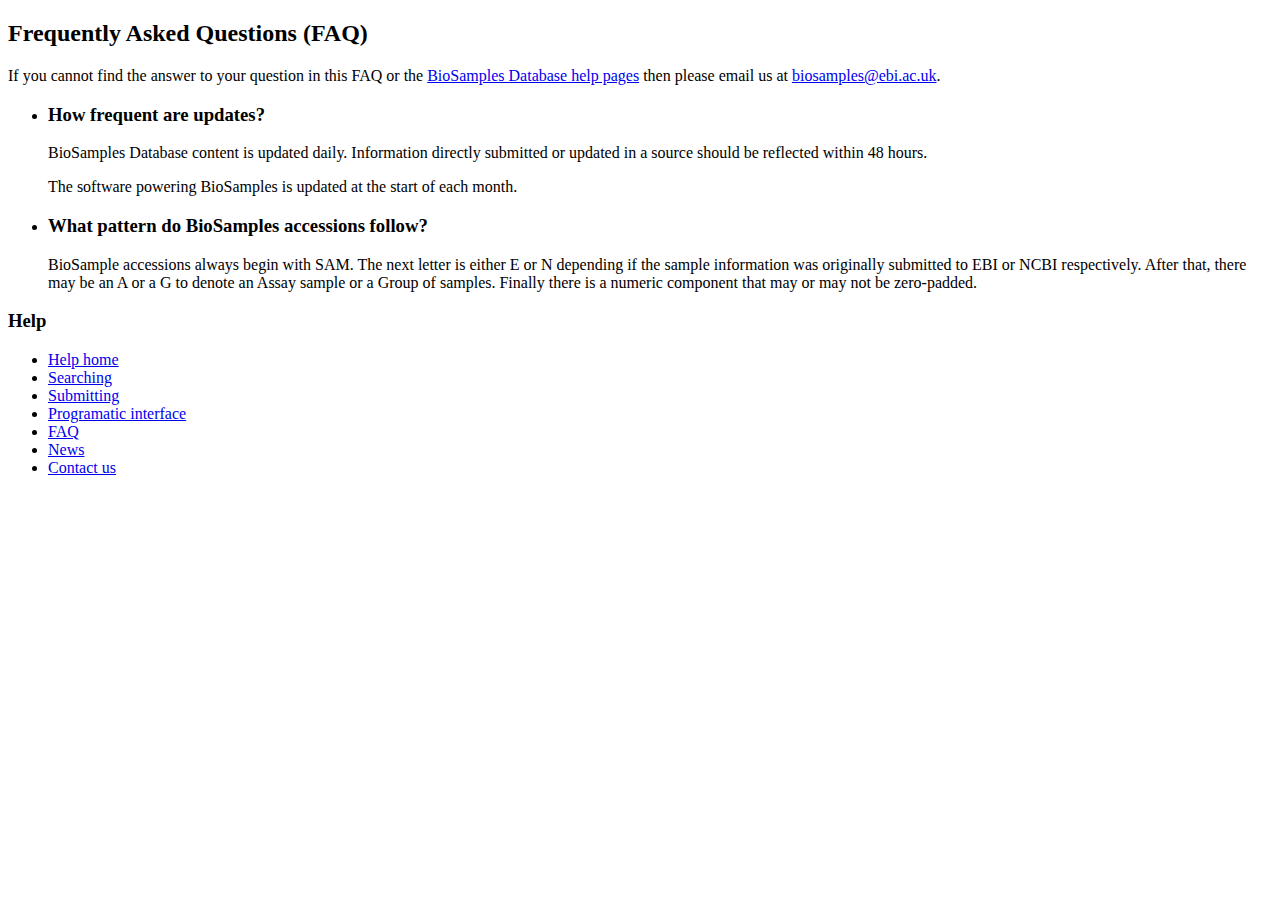
==== webapp/src/main/webapp/WEB-INF/server-assets/pages/help/faq.html @ e72a3d8b "Merge branch 'master' of https://github.com/EBIBioSamples/biosd_ui" ====
<!DOCTYPE html>
<html class="no-js" lang="en">
    <head>
        <title>FAQ &lt; Help &lt; BioSamples &lt; EMBL-EBI</title>
    </head>
    <body class="level2">
        <div id="content" role="main" class="grid_24 clearfix">
            <section id="ae-help" class="grid_18 alpha">
                <h2>Frequently Asked Questions (FAQ)</h2>
                <p>If you cannot find the answer to your question in this FAQ or the <a href="index.html">BioSamples Database help pages</a> then please email us at <a href="mailto:biosamples@ebi.ac.uk">biosamples@ebi.ac.uk</a>.</p>

                <ul>
                    <li>
                        <h3>How frequent are updates?</h3>
                        <p>BioSamples Database content is updated daily. Information directly submitted or updated in a source should be reflected within 48 hours.</p>
                        <p>The software powering BioSamples is updated at the start of each month.</p>
                    </li>
                    <li>
                        <h3>What pattern do BioSamples accessions follow?</h3>
                        <p>BioSample accessions always begin with SAM. The next letter is either E or N depending if the sample information was originally submitted to EBI or NCBI respectively. After that, there may be an A or a G to denote an Assay sample or a Group of samples. Finally there is a numeric component that may or may not be zero-padded.</p>
                    </li>
                </ul>

            </section>
            <aside class="grid_6 omega">
                <h3>Help</h3>
                <ul id="secondary-nav">
                    <li><a href="index.html">Help home</a></li>
                    <li><a href="search.html">Searching</a></li>
                    <li><a href="submit.html">Submitting</a></li>
                    <li><a href="api.html">Programatic interface</a></li>
                    <li class="active"><a href="faq.html">FAQ</a></li>
                    <li><a href="news.html">News</a></li>
                    <li><a href="contact_us.html">Contact us</a></li>
                </ul>
            </aside>
        </div>
    </body>
</html>
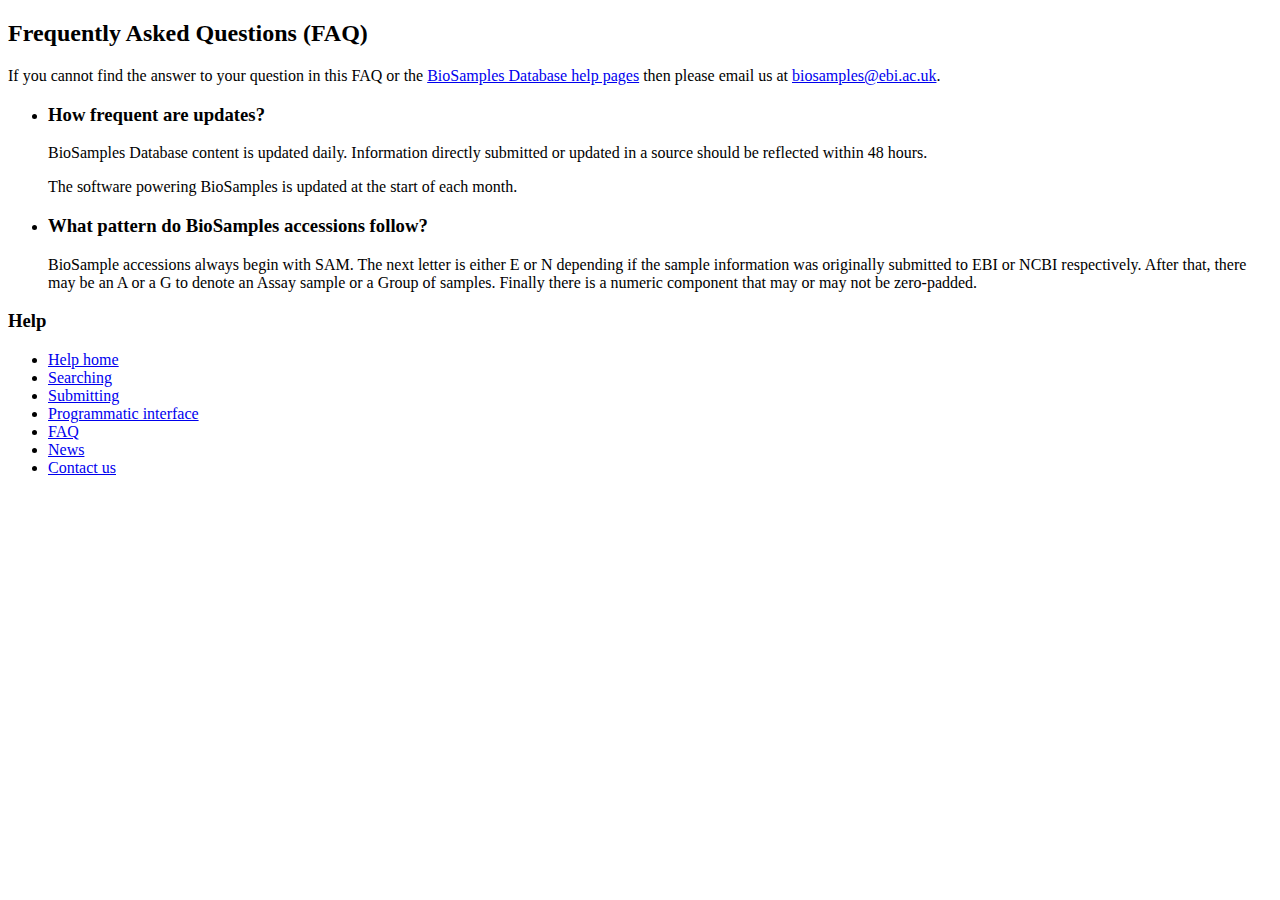
==== commit fd20e4fa: "Documentation week review." ====
--- a/webapp/src/main/webapp/WEB-INF/server-assets/pages/help/faq.html
+++ b/webapp/src/main/webapp/WEB-INF/server-assets/pages/help/faq.html
@@ -28,7 +28,7 @@
                     <li><a href="index.html">Help home</a></li>
                     <li><a href="search.html">Searching</a></li>
                     <li><a href="submit.html">Submitting</a></li>
-                    <li><a href="api.html">Programatic interface</a></li>
+                    <li><a href="api.html">Programmatic interface</a></li>
                     <li class="active"><a href="faq.html">FAQ</a></li>
                     <li><a href="news.html">News</a></li>
                     <li><a href="contact_us.html">Contact us</a></li>
